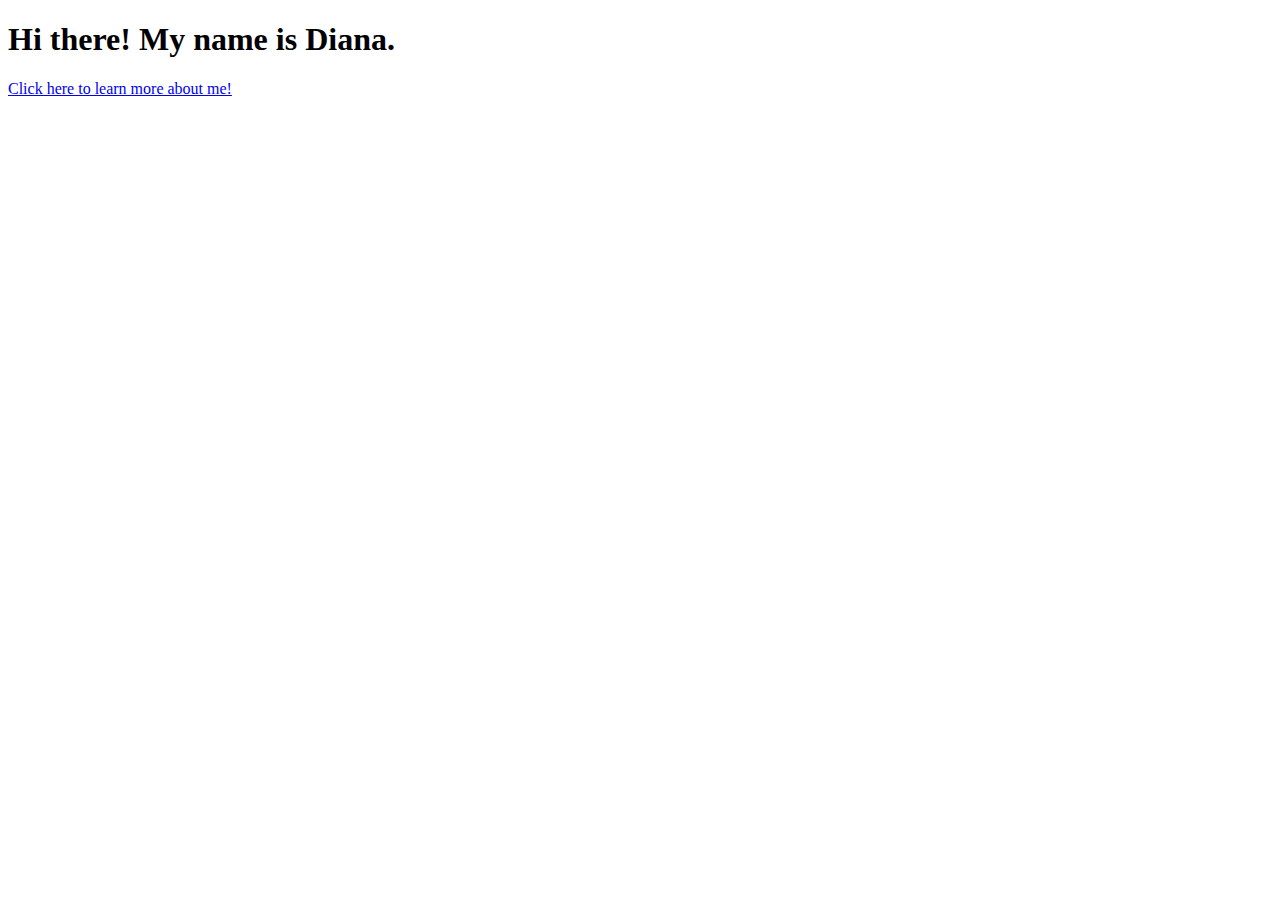
==== index.html @ 18d14175 "Create index.html" ====
<!DOCTYPE html>
<html lang="en">
<head>
  
  <meta charset="UTF-8">
  <meta name="viewport" content="width=device-width, initial-scale=1.0">
  
  <title> Programming Challenge </title>

  <link rel="stylesheet" href="styles.css"/>
</head>

  <body>

    <h1>Hi there! My name is Diana. </h1>

    <a href="./about.html"> Click here to learn more about me!</a>

    <script>

      alert("Welcome to my website!)
      
    </script>
    

    
  </body>
  
</head>
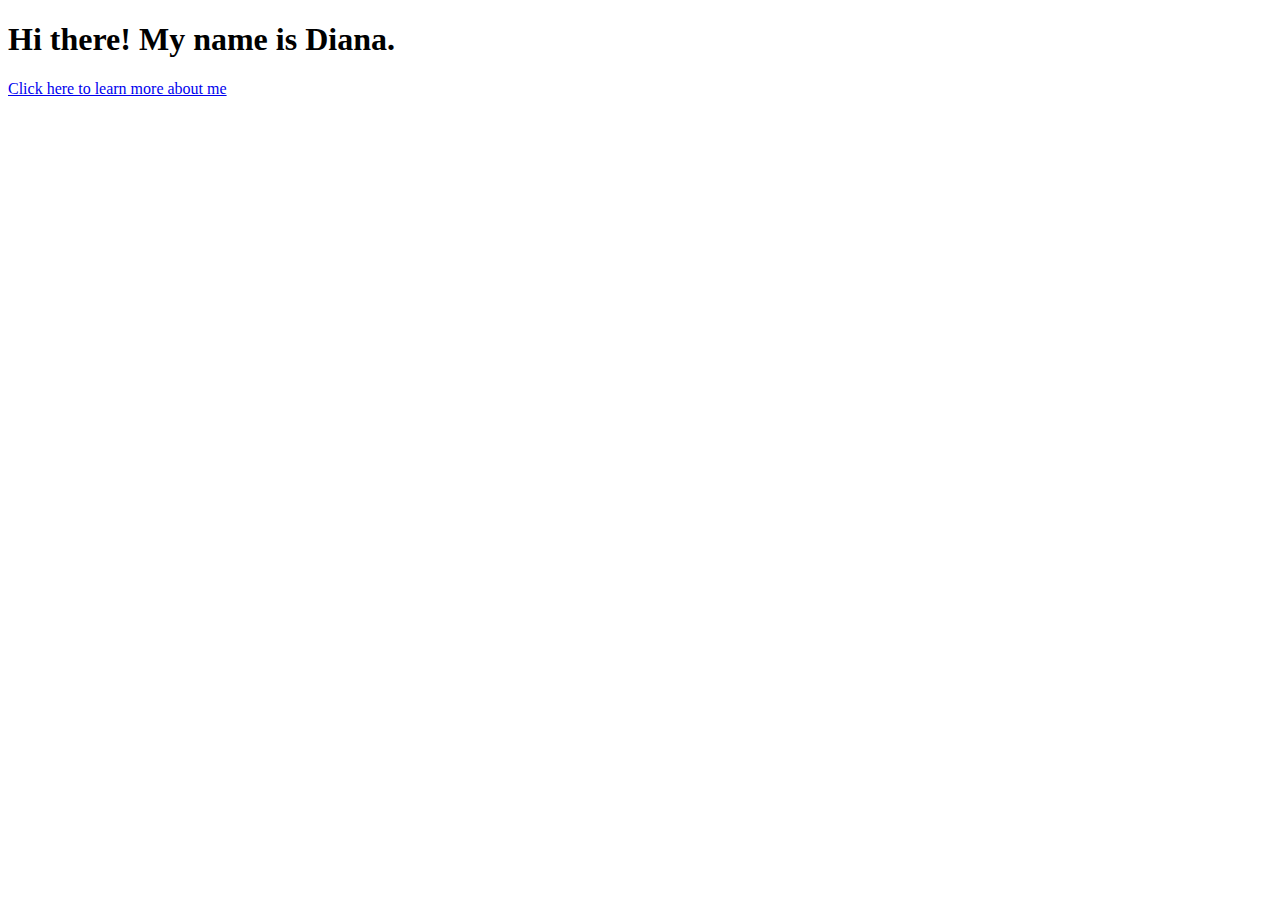
==== commit 6fef1f3a: "Update index.html" ====
--- a/index.html
+++ b/index.html
@@ -14,7 +14,7 @@
 
     <h1>Hi there! My name is Diana. </h1>
 
-    <a href="./about.html"> Click here to learn more about me!</a>
+    <a href="./about.html"> Click here to learn more about me</a>
 
     <script>
 
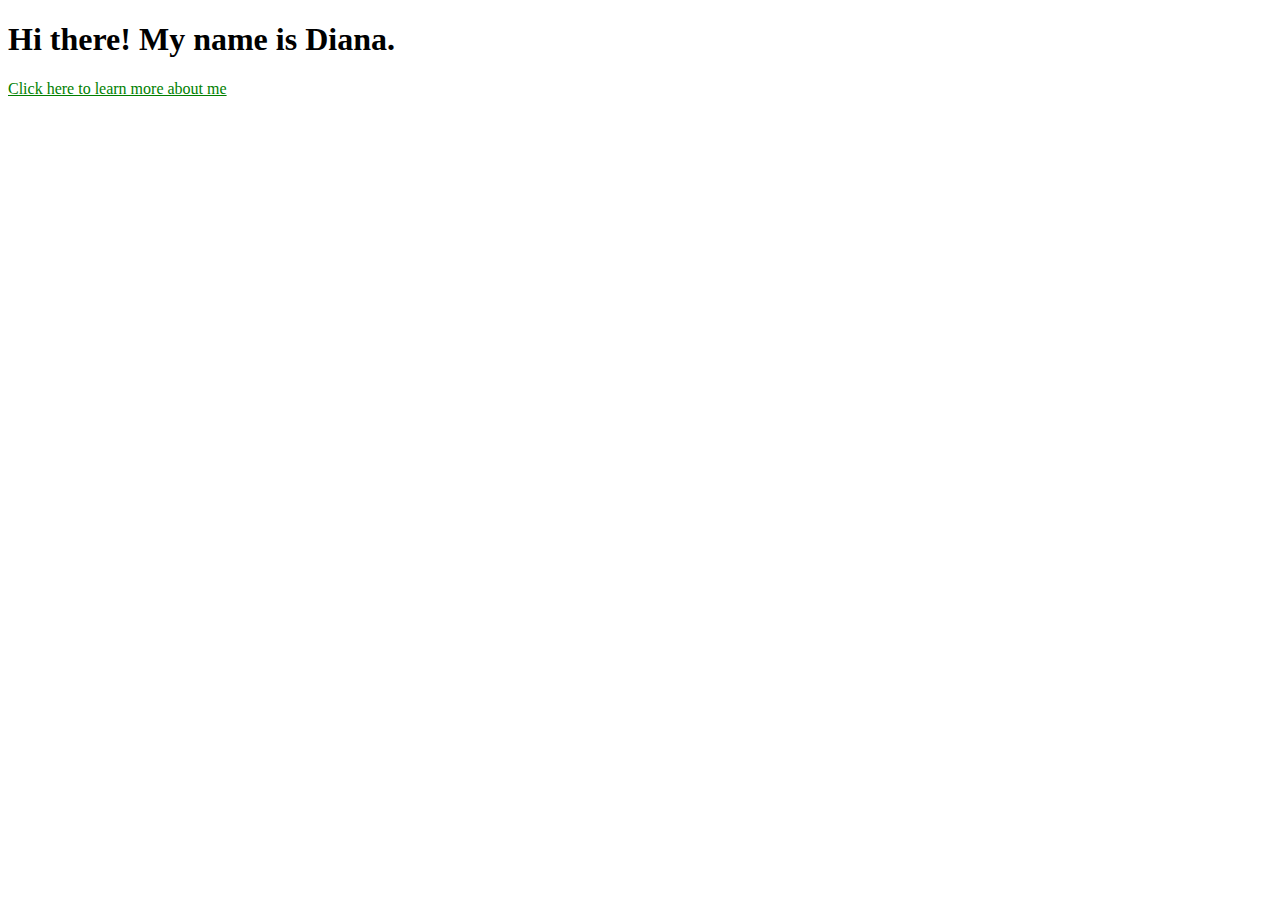
==== commit 9cd4cf07: "Update index.html" ====
--- a/index.html
+++ b/index.html
@@ -8,22 +8,22 @@
   <title> Programming Challenge </title>
 
   <link rel="stylesheet" href="styles.css"/>
+  
 </head>
 
   <body>
 
     <h1>Hi there! My name is Diana. </h1>
 
-    <a href="./about.html"> Click here to learn more about me</a>
+    <a href="./about"> Click here to learn more about me</a>
 
     <script>
 
-      alert("Welcome to my website!)
+      alert("Welcome to my website!");
       
     </script>
-    
-
+  
     
   </body>
   
-</head>
+</html>
--- a/styles.css
+++ b/styles.css
@@ -0,0 +1,5 @@
+a, a:visited {
+  
+color: green;
+  
+}
